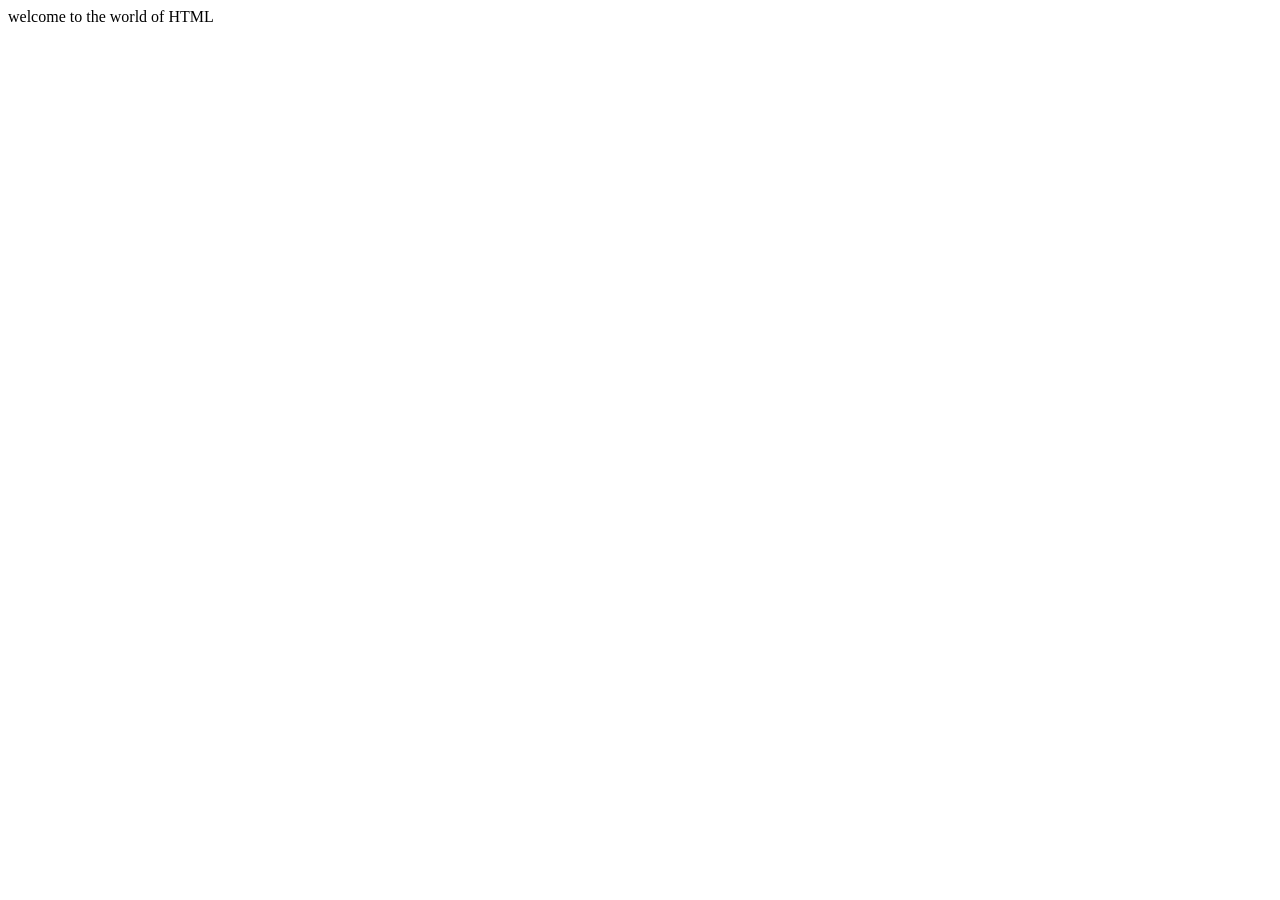
==== HTML/p1.html @ 4516949f "Done" ====
<!DOCTYPE html> <!--It describe version of html-->
<html lang="en"> <!-- Describe the language -->
<head> <!--Contain infromation about web page -->
    <meta charset="UTF-8"> <!--Support displaying letters symbols and character-->
    <meta name="viewport" content="width=device-width, initial-scale=1.0"> <!--Make website adjustable in difrrent screen size-->
    <title>My First page</title>
</head>
<body> <!--A place where we wirte our infromation-->
    welcome to the world of HTML
</body>
</html>
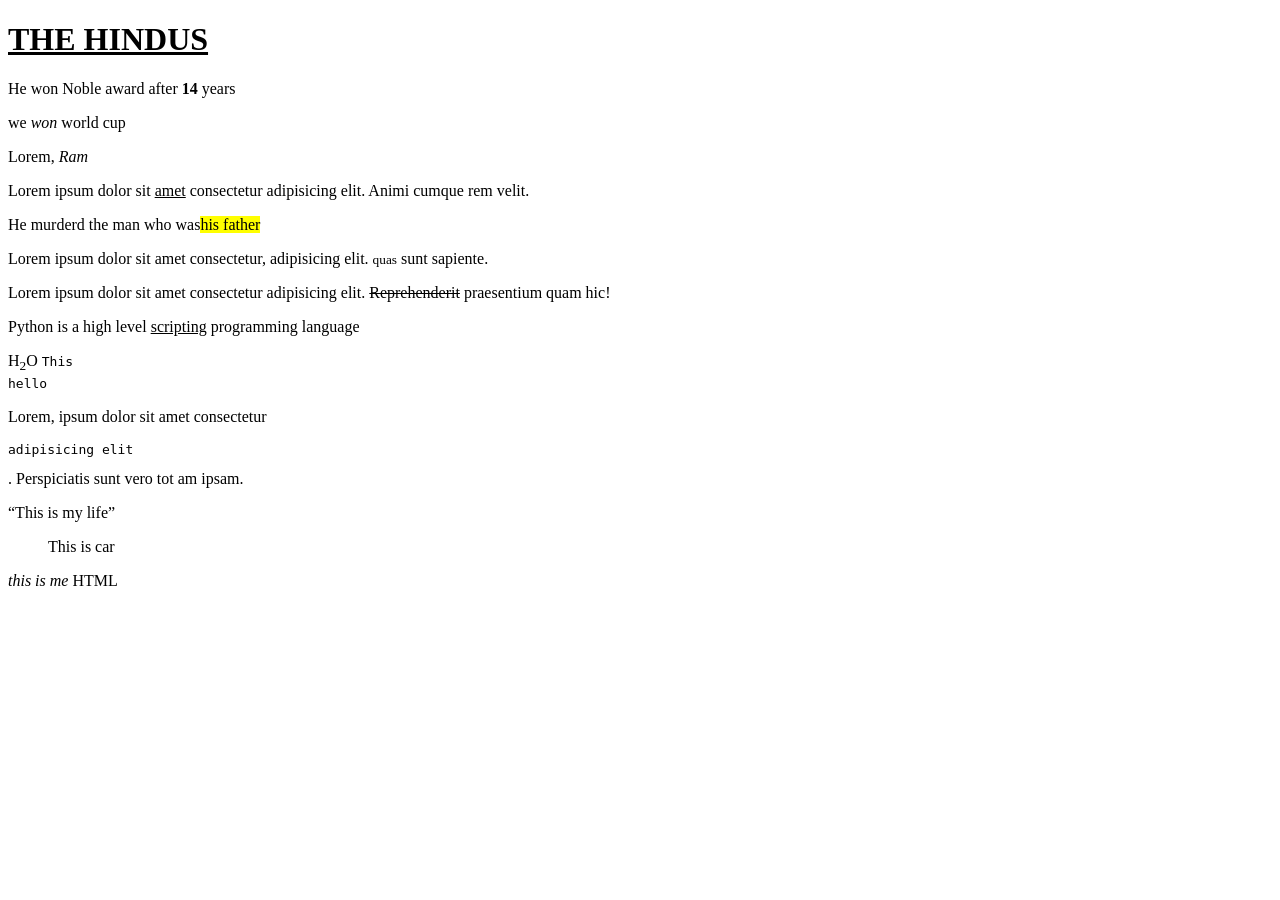
==== commit d9712a7d: "Done" ====
--- a/HTML/p1.html
+++ b/HTML/p1.html
@@ -5,7 +5,28 @@
     <meta name="viewport" content="width=device-width, initial-scale=1.0"> <!--Make website adjustable in difrrent screen size-->
     <title>My First page</title>
 </head>
-<body> <!--A place where we wirte our infromation-->
-    welcome to the world of HTML
-</body>
+<body>
+     <!--A place where we wirte our infromation-->
+     <u><h1>THE HINDUS</h1></u>
+     <p>He won Noble award after <strong>14</strong> years</p>
+     <p>we <i>won</i> world cup</p>
+     <p>Lorem, <em>Ram</em></p>  <!--HTML tags to give text importance or special meaning-->
+     <p>Lorem ipsum dolor sit <u>amet</u> consectetur adipisicing elit. Animi cumque rem velit.</p>
+     <p>He murderd the man who was<mark>his father</mark></p>
+     <p>Lorem ipsum dolor sit amet consectetur, adipisicing elit. <small>quas</small>  sunt sapiente.</p>
+     <p>Lorem ipsum dolor sit amet consectetur adipisicing elit. <del>Reprehenderit</del> praesentium quam hic!</p>
+     <!-- <p>Lorem ipsum dolor sit amet cons
+        ectetur, adipisic
+        ing elit. <ins>sit molestias</ins>  architecto?</p> -->
+        <p>Python is a high level <ins>scripting</ins> programming language</p>
+        H<sub>2</sub>O
+        <code>This </code> <!--Dispaly a pice of text--><br>
+        <kbd>hello</kbd><br>
+        <p>Lorem, ipsum dolor sit amet consectetur <pre>adipisicing elit</pre>. Perspiciatis sunt vero tot
+            am ipsam.</p>
+            <q>This is my life</q>
+            <blockquote>This is car</blockquote>
+            <cite>this is me</cite>
+            <abbr>HTML</abbr>
+    </body> 
 </html>
